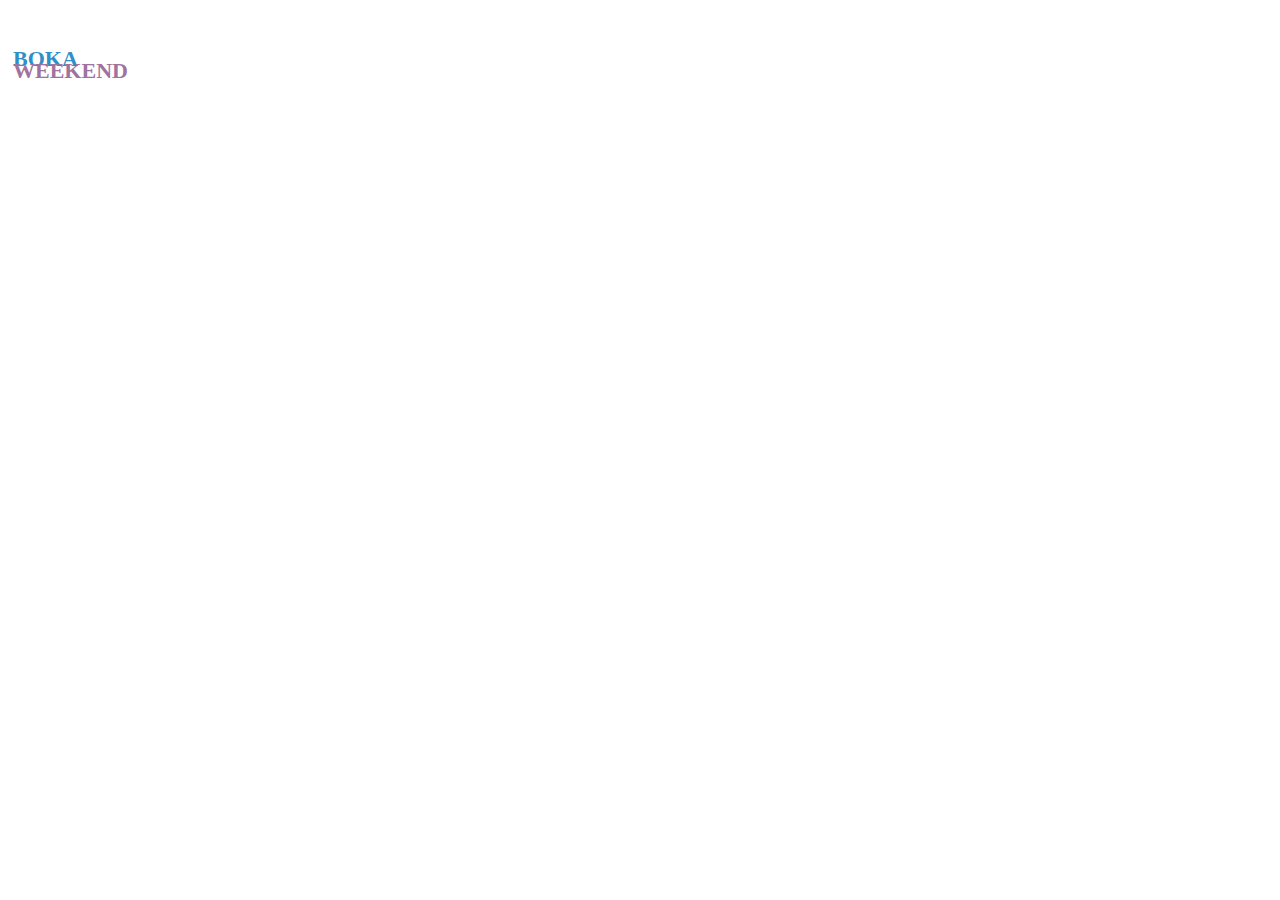
==== index.html @ ce8b757c "banner init" ====
<!DOCTYPE html>
<html>

<head>
   <title>Banner with transit css3 animations </title>
  
   <script type="text/javascript">
		document.write('<script src="'+ (window.API_URL || 'http://s1.adform.net/banners/scripts/rmb/Adform.DHTML.js?bv='+ Math.random()) +'"><\/script>');
   </script>
    
   <link rel="stylesheet" href="css/style.css" media="screen" type="text/css" />

   <script src="scripts/modernizr.js"></script>

</head>

<body>

<div id="banner">
	 <div id="mw-banner1" class="mw-banner">
          <img src="http://lorempixum.com/120/600" alt=""/>
          <small class="elem1">some small text</small>

          <div class="wrapper1">

            <p class="elem2 uppercase blue-text big-text" data-animation-name="float" data-animation-delay="100" data-loop="7000">Boka</p>

            <p class="elem3 uppercase purple-text big-text" data-animation-name="float" data-animation-delay="200" data-loop="7000">Weekend</p>

            <p class="elem4 uppercase big-text" data-animation-name="float" data-animation-delay="400" data-loop="7000">Just nu <br/>1 000 000 billiga resor</p>

          </div>
          <div class="elem5 uppercase vertical-center-outer" data-animation-name="grow" data-animation-delay="800">
             <div class="vertical-center-inner elem6" data-animation-name="show">
               Boka Senast 26 augusti pa sas.se 
              <span class="elem7" data-animation-name="point" data-loop="100">=></span>
            </div>
          </div>
          <p class="elem8">some small <br/> text text <br/> text text <br/></p>
          <img class="elem9" src="http://lorempixum.com/50/50" alt=""/>

    </div>
</div>
    <script type="text/javascript" src="scripts/StandardAd.js"></script>
	<script type="text/javascript" src="scripts/jquery.js"></script>
    <script type="text/javascript" src="scripts/jquery.easing.min.js"></script>
    <script type="text/javascript" src="scripts/jquery.transit.min.js"></script>
	<script type="text/javascript" src="scripts/index.js"></script>
</body>

</html>
---- css/style.css ----
.mw-banner {
  position: relative;
  display: block;
}
.mw-banner > * {
  position: absolute;
  -webkit-transition: translate3d(0, 0, 0);
  -moz-transition: translate3d(0, 0, 0);
  -ms-transition: translate3d(0, 0, 0);
  transition: translate3d(0, 0, 0);
}
.mw-banner p {
  margin: 0;
}

#mw-banner1 {
  width: 120px;
  height: 600px;
  color: #fff;
  font-weight: 700;
}
#mw-banner1 .elem1 {
  left: 5px;
  top: 5px;
  right: 5px;
  font-size: 10px;
}
#mw-banner1 .wrapper1 {
  left: 5px;
  right: 5px;
  top: 40px;
}
#mw-banner1 .elem2, #mw-banner1 .elem3, #mw-banner1 .elem4 {
  opacity: 0;
  position: relative;
}
#mw-banner1 .elem5 {
  width: 0;
  height: 0;
  opacity: 0;
  background: orange;
  border-radius: 50%;
  top: 350px;
  left: 50%;
  margin-left: -50px;
  font-size: 12px;
  padding: 10px;
  -webkit-box-sizing: border-box;
  /* Saf <5.1, */
  -moz-box-sizing: border-box;
  /* Fx */
  box-sizing: border-box;
  /* Ch, Saf 5.1+, IE 8+, Op 9+  */
  -webkit-transform: rotate(-15deg);
  -moz-transform: rotate(-15deg);
  -ms-transform: rotate(-15deg);
  -o-transform: rotate(-15deg);
  transform: rotate(-15deg);
  overflow: hidden;
  box-shadow: 0 0 10px rgba(0, 0, 0, 0.5);
}
#mw-banner1 .elem6 {
  opacity: 0;
  width: 80px;
}
#mw-banner1 .elem7 {
  position: relative;
  right: 0;
}
#mw-banner1 .elem8 {
  bottom: 5px;
  left: 5px;
  width: 50px;
  font-size: 10px;
}
#mw-banner1 .elem9 {
  bottom: 5px;
  right: 5px;
}

.big-text {
  font-size: 22px;
  line-height: 22px;
}

.uppercase {
  text-transform: uppercase;
}

.blue-text {
  color: #2d91c8;
}

.purple-text {
  color: #a0739e;
}

.vertical-center-outer {
  text-align: center;
}
.vertical-center-outer:before {
  content: '';
  display: inline-block;
  height: 100%;
  vertical-align: middle;
  margin-right: -0.35em;
  /* Adjusts for spacing */
}

.vertical-center-inner {
  display: inline-block;
  vertical-align: middle;
}
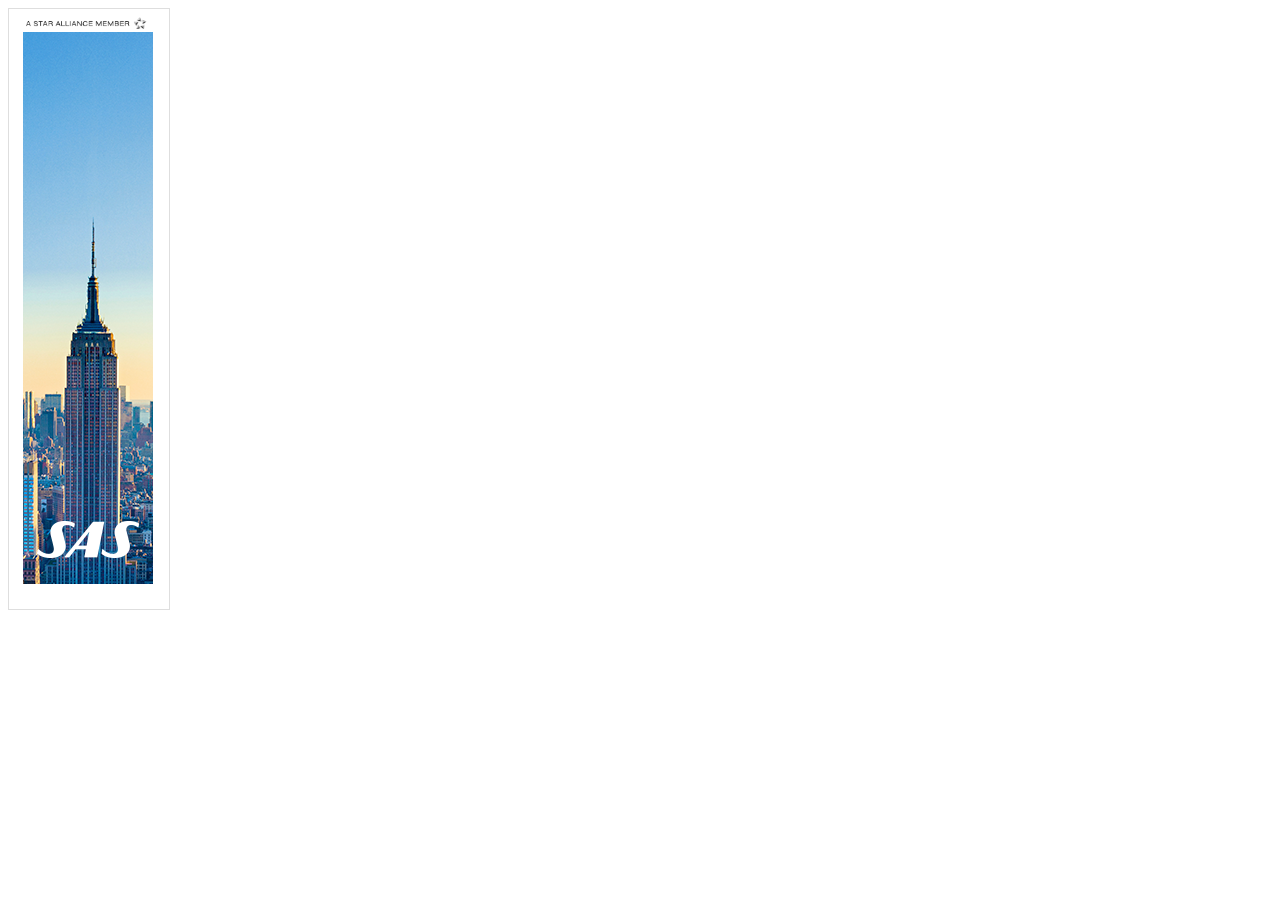
==== commit 1c5b82ab: "master banner created" ====
--- a/index.html
+++ b/index.html
@@ -18,29 +18,26 @@
 
 <div id="banner">
 	 <div id="mw-banner1" class="mw-banner">
-          <img src="http://lorempixum.com/120/600" alt=""/>
-          <small class="elem1">some small text</small>
-
-          <div class="wrapper1">
-
-            <p class="elem2 uppercase blue-text big-text" data-animation-name="float" data-animation-delay="100" data-loop="7000">Boka</p>
-
-            <p class="elem3 uppercase purple-text big-text" data-animation-name="float" data-animation-delay="200" data-loop="7000">Weekend</p>
-
-            <p class="elem4 uppercase big-text" data-animation-name="float" data-animation-delay="400" data-loop="7000">Just nu <br/>1 000 000 billiga resor</p>
-
+          <img src="images/master-framed.png" class="mw-banner-background" alt=""/>
+          <img class="star-logo" src="images/staralliancemember.png" alt=""/>
+          
+          <div class="wrapper1" data-animation-name="floatHide" data-animation-delay="100">
+            <p class="elem2" >Just nu</p>
+            <p class="elem3" data-animation-name="pulsate" data-animation-delay="200">1000000</p>
+            <p class="elem4">billiga resor</p>
           </div>
-          <div class="elem5 uppercase vertical-center-outer" data-animation-name="grow" data-animation-delay="800">
-             <div class="vertical-center-inner elem6" data-animation-name="show">
-               Boka Senast 26 augusti pa sas.se 
-              <span class="elem7" data-animation-name="point" data-loop="100">=></span>
-            </div>
-          </div>
-          <p class="elem8">some small <br/> text text <br/> text text <br/></p>
-          <img class="elem9" src="http://lorempixum.com/50/50" alt=""/>
+          
+         <div class="wrapper1" data-animation-name="float" data-animation-delay="2800">
+            <p class="elem2 slide2">Boka nu</p>  
+            <p class="elem3 mw-banner-arrow" data-animation-name="point" data-animation-delay="2800" data-animation-loop="200">&nbsp;</p>  
+         </div>
+         
+          <p class="elem5" data-animation-name="float" data-animation-delay="2900">We are travellers</p>
+          <img class="mw-banner-sas-logo" src="images/sas-logo.png" height="39px" alt=""/>
 
     </div>
 </div>
+    <script src="http://s1.adform.net/banners/scripts/rmb/Adform.DHTML.js"></script>
     <script type="text/javascript" src="scripts/StandardAd.js"></script>
 	<script type="text/javascript" src="scripts/jquery.js"></script>
     <script type="text/javascript" src="scripts/jquery.easing.min.js"></script>
--- a/css/style.css
+++ b/css/style.css
@@ -1,7 +1,52 @@
+@font-face {
+    font-family: 'scandinavianbold';
+    src: url('../fonts/scandinavian-bold-webfont.eot');
+    src: url('../fonts/scandinavian-bold-webfont.eot?#iefix') format('embedded-opentype'),
+         url('../fonts/scandinavian-bold-webfont.woff2') format('woff2'),
+         url('../fonts/scandinavian-bold-webfont.woff') format('woff'),
+         url('../fonts/scandinavian-bold-webfont.ttf') format('truetype'),
+         url('../fonts/scandinavian-bold-webfont.svg#scandinavianbold') format('svg');
+    font-weight: normal;
+    font-style: normal;
+}
+
+@font-face {
+	font-family: 'icomoon';
+	src:url('../fonts/icomoon.eot?-90vk58');
+	src:url('../fonts/icomoon.eot?#iefix-90vk58') format('embedded-opentype'),
+		url('../fonts/icomoon.woff?-90vk58') format('woff'),
+		url('../fonts/icomoon.ttf?-90vk58') format('truetype'),
+		url('../fonts/icomoon.svg?-90vk58#icomoon') format('svg');
+	font-weight: normal;
+	font-style: normal;
+}
+
+#mw-banner1 .mw-banner-arrow.mw-banner-arrow{
+	font-family: 'icomoon';
+	speak: none;
+	font-style: normal;
+	font-weight: normal;
+	font-variant: normal;
+	text-transform: none;
+	line-height: 1;
+
+	/* Better Font Rendering =========== */
+	-webkit-font-smoothing: antialiased;
+	-moz-osx-font-smoothing: grayscale;
+    font-size: 38px;
+    top: 25px
+}
+
+#mw-banner1 .mw-banner-arrow:before {
+	content: "\3e";
+}
+
 .mw-banner {
   position: relative;
   display: block;
+  cursor: pointer;
 }
+
 .mw-banner > * {
   position: absolute;
   -webkit-transition: translate3d(0, 0, 0);
@@ -9,90 +54,43 @@
   -ms-transition: translate3d(0, 0, 0);
   transition: translate3d(0, 0, 0);
 }
+
 .mw-banner p {
   margin: 0;
+    font-family: 'scandinavianbold', Arial, sans-serif;
+    font-size: 24px;
+    font-weight: bold;
+    text-transform: uppercase;
+    text-align: center;
+    line-height: 26px;
 }
 
 #mw-banner1 {
-  width: 120px;
+  width: 160px;
   height: 600px;
   color: #fff;
   font-weight: 700;
-}
-#mw-banner1 .elem1 {
-  left: 5px;
-  top: 5px;
-  right: 5px;
-  font-size: 10px;
-}
-#mw-banner1 .wrapper1 {
-  left: 5px;
-  right: 5px;
-  top: 40px;
-}
-#mw-banner1 .elem2, #mw-banner1 .elem3, #mw-banner1 .elem4 {
-  opacity: 0;
-  position: relative;
-}
-#mw-banner1 .elem5 {
-  width: 0;
-  height: 0;
-  opacity: 0;
-  background: orange;
-  border-radius: 50%;
-  top: 350px;
-  left: 50%;
-  margin-left: -50px;
-  font-size: 12px;
-  padding: 10px;
-  -webkit-box-sizing: border-box;
-  /* Saf <5.1, */
-  -moz-box-sizing: border-box;
-  /* Fx */
-  box-sizing: border-box;
-  /* Ch, Saf 5.1+, IE 8+, Op 9+  */
-  -webkit-transform: rotate(-15deg);
-  -moz-transform: rotate(-15deg);
-  -ms-transform: rotate(-15deg);
-  -o-transform: rotate(-15deg);
-  transform: rotate(-15deg);
-  overflow: hidden;
-  box-shadow: 0 0 10px rgba(0, 0, 0, 0.5);
-}
-#mw-banner1 .elem6 {
-  opacity: 0;
-  width: 80px;
-}
-#mw-banner1 .elem7 {
-  position: relative;
-  right: 0;
-}
-#mw-banner1 .elem8 {
-  bottom: 5px;
-  left: 5px;
-  width: 50px;
-  font-size: 10px;
-}
-#mw-banner1 .elem9 {
-  bottom: 5px;
-  right: 5px;
+    border: 1px solid #dedede;
 }
 
-.big-text {
-  font-size: 22px;
-  line-height: 22px;
+#mw-banner1 .star-logo {
+  left: 17px;
+  top: 8px;
+  height: 12px;
+  display: block;
 }
 
-.uppercase {
-  text-transform: uppercase;
+#mw-banner1 .wrapper1 {
+  left: 25px;
+  right: 25px;
+  top: 75px;
+  opacity:0;
 }
 
-.blue-text {
-  color: #2d91c8;
-}
-
-.purple-text {
-  color: #a0739e;
+#mw-banner1 .elem2, 
+#mw-banner1 .elem3, 
+#mw-banner1 .elem4{
+  position: relative;
 }
 
 .vertical-center-outer {
@@ -111,3 +109,19 @@
   display: inline-block;
   vertical-align: middle;
 }
+
+.mw-banner-sas-logo {
+    display:block;
+    bottom: 50px;
+    left: 28px;
+}
+
+#mw-banner1 .elem5 {
+    left: 22px;
+    right: 22px;
+    bottom: 120px;
+    font-size: 18px;
+    line-height: 18px;
+    opacity:0;
+}
+
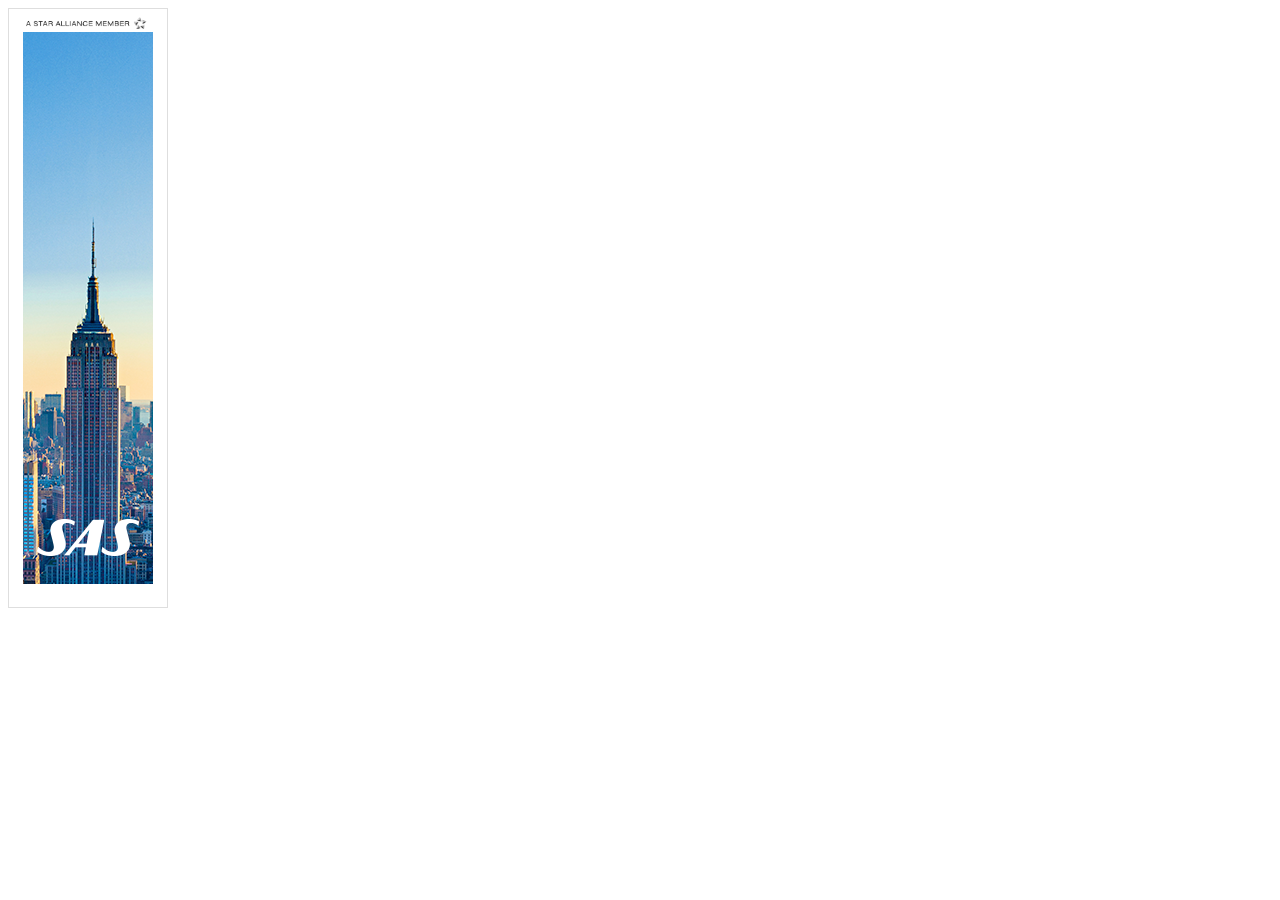
==== commit 3278948a: "looping slides added" ====
--- a/index.html
+++ b/index.html
@@ -1,6 +1,5 @@
 <!DOCTYPE html>
 <html>
-
 <head>
    <title>Banner with transit css3 animations </title>
   
@@ -15,28 +14,28 @@
 </head>
 
 <body>
+    <div id="banner">
+         <div id="mw-banner1" class="mw-banner">
+              <img src="images/master-framed.png" class="mw-banner-background" alt=""/>
+              <img class="star-logo" src="images/staralliancemember.png" alt=""/>
 
-<div id="banner">
-	 <div id="mw-banner1" class="mw-banner">
-          <img src="images/master-framed.png" class="mw-banner-background" alt=""/>
-          <img class="star-logo" src="images/staralliancemember.png" alt=""/>
-          
-          <div class="wrapper1" data-animation-name="floatHide" data-animation-delay="100">
-            <p class="elem2" >Just nu</p>
-            <p class="elem3" data-animation-name="pulsate" data-animation-delay="200">1000000</p>
-            <p class="elem4">billiga resor</p>
-          </div>
-          
-         <div class="wrapper1" data-animation-name="float" data-animation-delay="2800">
-            <p class="elem2 slide2">Boka nu</p>  
-            <p class="elem3 mw-banner-arrow" data-animation-name="point" data-animation-delay="2800" data-animation-loop="200">&nbsp;</p>  
-         </div>
-         
-          <p class="elem5" data-animation-name="float" data-animation-delay="2900">We are travellers</p>
-          <img class="mw-banner-sas-logo" src="images/sas-logo.png" height="39px" alt=""/>
+              <div class="wrapper1" data-animation-name="floatHide" data-animation-delay="100">
+                <p class="elem2" >Just nu</p>
+                <p class="elem3" data-animation-name="pulsate" data-animation-delay="200">1000000</p>
+                <p class="elem4">billiga resor</p>
+              </div>
 
+             <div class="wrapper1" data-animation-name="floatHide" data-animation-delay="2800">
+                <p class="elem2 slide2">Boka nu</p>  
+                <p class="elem3 mw-banner-arrow" data-animation-name="point" data-animation-delay="2800">&nbsp;</p>  
+             </div>
+
+              <p class="elem5" data-animation-name="floatHide" data-animation-delay="2900">We are travelers</p>
+              <img class="mw-banner-sas-logo" src="images/sas-logo.png" height="39px" alt=""/>
+
+        </div>
     </div>
-</div>
+    
     <script src="http://s1.adform.net/banners/scripts/rmb/Adform.DHTML.js"></script>
     <script type="text/javascript" src="scripts/StandardAd.js"></script>
 	<script type="text/javascript" src="scripts/jquery.js"></script>
--- a/css/style.css
+++ b/css/style.css
@@ -2,10 +2,20 @@
     font-family: 'scandinavianbold';
     src: url('../fonts/scandinavian-bold-webfont.eot');
     src: url('../fonts/scandinavian-bold-webfont.eot?#iefix') format('embedded-opentype'),
-         url('../fonts/scandinavian-bold-webfont.woff2') format('woff2'),
          url('../fonts/scandinavian-bold-webfont.woff') format('woff'),
          url('../fonts/scandinavian-bold-webfont.ttf') format('truetype'),
          url('../fonts/scandinavian-bold-webfont.svg#scandinavianbold') format('svg');
+    font-weight: normal;
+    font-style: normal;
+}
+
+@font-face {
+    font-family: 'scandinavianheadline';
+    src: url('../fonts/scandinavian-headline-clean-webfont.eot');
+    src: url('../fonts/scandinavian-headline-clean-webfont.eot?#iefix') format('embedded-opentype'),
+         url('../fonts/scandinavian-headline-clean-webfont.woff') format('woff'),
+         url('../fonts/scandinavian-headline-clean-webfont.ttf') format('truetype'),
+         url('../fonts/scandinavian-headline-clean-webfont.svg#scandinavianheadline') format('svg');
     font-weight: normal;
     font-style: normal;
 }
@@ -45,6 +55,12 @@
   position: relative;
   display: block;
   cursor: pointer;
+  color: #fff;
+  font-weight: 700;
+  border: 1px solid #dedede;
+  -webkit-box-sizing: border-box; 
+  -moz-box-sizing: border-box;    
+  box-sizing: border-box;         
 }
 
 .mw-banner > * {
@@ -57,8 +73,8 @@
 
 .mw-banner p {
   margin: 0;
-    font-family: 'scandinavianbold', Arial, sans-serif;
-    font-size: 24px;
+    font-family: 'scandinavianheadline', Arial, sans-serif;
+    font-size: 22px;
     font-weight: bold;
     text-transform: uppercase;
     text-align: center;
@@ -68,9 +84,7 @@
 #mw-banner1 {
   width: 160px;
   height: 600px;
-  color: #fff;
-  font-weight: 700;
-    border: 1px solid #dedede;
+ 
 }
 
 #mw-banner1 .star-logo {
@@ -93,24 +107,7 @@
   position: relative;
 }
 
-.vertical-center-outer {
-  text-align: center;
-}
-.vertical-center-outer:before {
-  content: '';
-  display: inline-block;
-  height: 100%;
-  vertical-align: middle;
-  margin-right: -0.35em;
-  /* Adjusts for spacing */
-}
-
-.vertical-center-inner {
-  display: inline-block;
-  vertical-align: middle;
-}
-
-.mw-banner-sas-logo {
+#mw-banner1 .mw-banner-sas-logo {
     display:block;
     bottom: 50px;
     left: 28px;
@@ -119,9 +116,8 @@
 #mw-banner1 .elem5 {
     left: 22px;
     right: 22px;
-    bottom: 120px;
+    bottom: 150px;
     font-size: 18px;
     line-height: 18px;
     opacity:0;
-}
-
+}